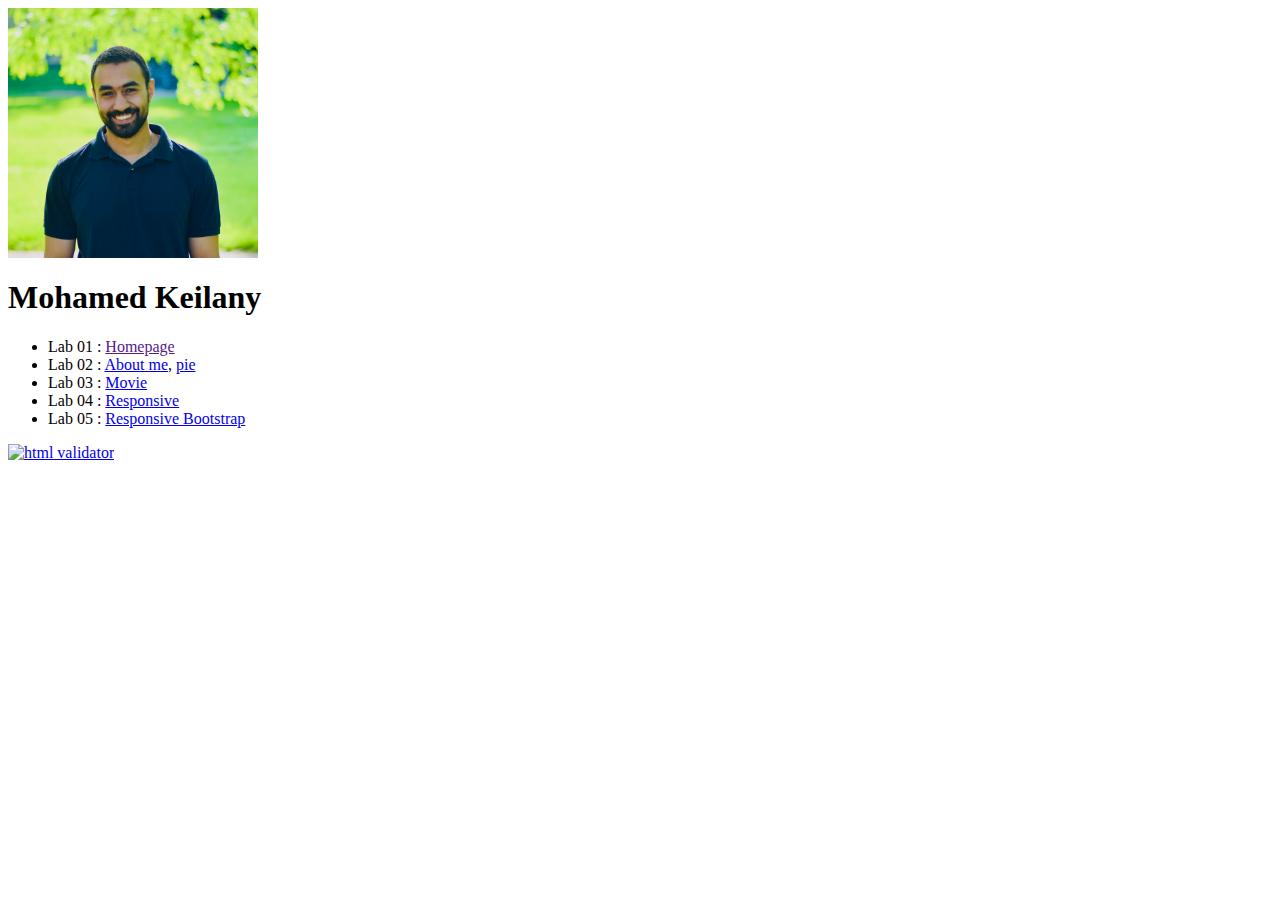
==== index.html @ 2efa78cc "lab 4, 5" ====
<html lang="en">
	<head>
		<title>WAP Course Labs</title>
		<meta charset="utf-8">
		<meta name="description" content="“WAP" course="" assignments"="">
		<meta name="keywords" content="“WAP,HTML,CSS&quot;/">
		<meta name="“viewport&quot;" content="“width=device-width,initial-scale=1.0&quot;/">
	</head>

	<body>
		<div>
			<div>
				<img id="profile_image" src="./img/mkeilany.jpeg" width="250" height="250" alt="Mohamed Keilany">
			</div>
			<div>
				<h1>Mohamed Keilany</h1>
			</div>
			<ul>
				<li> Lab 01 : <a href="">Homepage</a></li>
				<li> Lab 02 : <a href="aboutme.html">About me</a>, <a href="pie.html">pie</a></li>
				<li> Lab 03 : <a href="tmnt.html">Movie</a></li>
				<li> Lab 04	: <a href="responsive.html">Responsive</a></li>
				<li> Lab 05 : <a href="responsivebootstrap.html">Responsive Bootstrap</a></li>
			</ul>
				
			<p>
				<a href="http://validator.w3.org/check/referer"> 
					<img src="http://mumstudents.org/cs472/2014-09/images/w3c-html.png" alt="html validator">
				</a>
			</p>
		</div>

	</body>
</html>
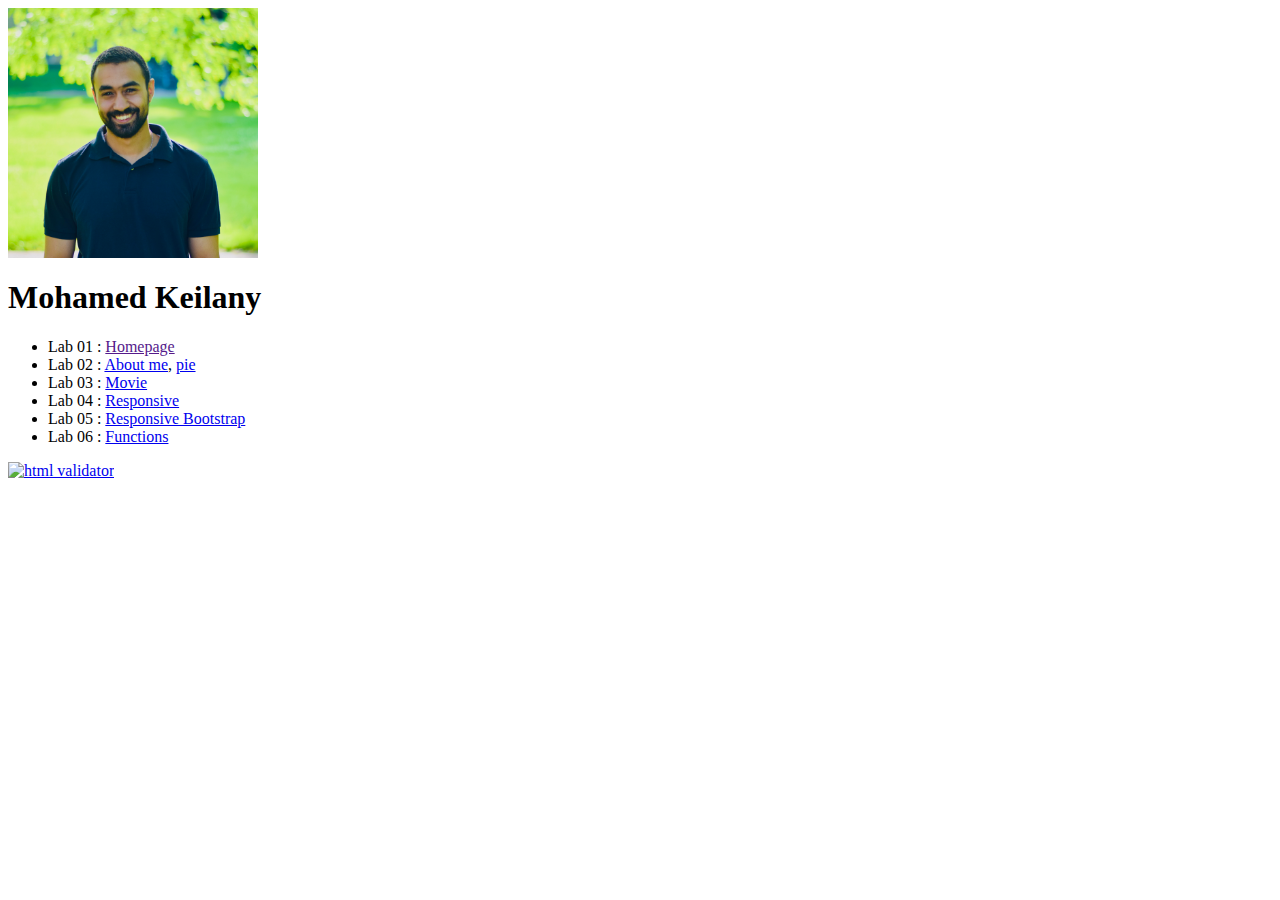
==== commit 74f5a9ad: "function" ====
--- a/index.html
+++ b/index.html
@@ -21,6 +21,7 @@
 				<li> Lab 03 : <a href="tmnt.html">Movie</a></li>
 				<li> Lab 04	: <a href="responsive.html">Responsive</a></li>
 				<li> Lab 05 : <a href="responsivebootstrap.html">Responsive Bootstrap</a></li>
+				<li> Lab 06 : <a href="function.html">Functions</a></li>
 			</ul>
 				
 			<p>
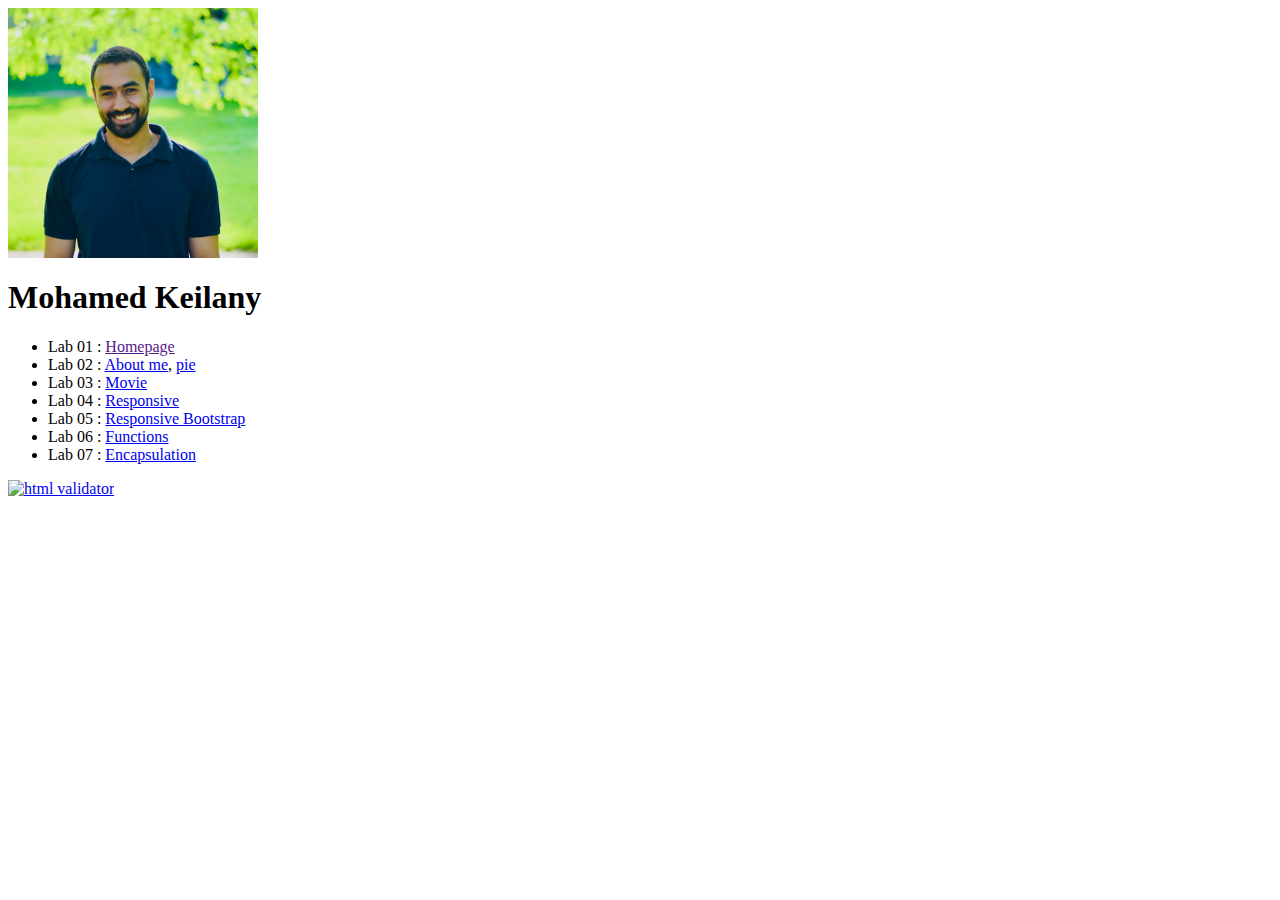
==== commit 85afbaff: "lab 07" ====
--- a/index.html
+++ b/index.html
@@ -22,6 +22,7 @@
 				<li> Lab 04	: <a href="responsive.html">Responsive</a></li>
 				<li> Lab 05 : <a href="responsivebootstrap.html">Responsive Bootstrap</a></li>
 				<li> Lab 06 : <a href="function.html">Functions</a></li>
+				<li> Lab 07 : <a href="encapsulation.html">Encapsulation</a></li>
 			</ul>
 				
 			<p>
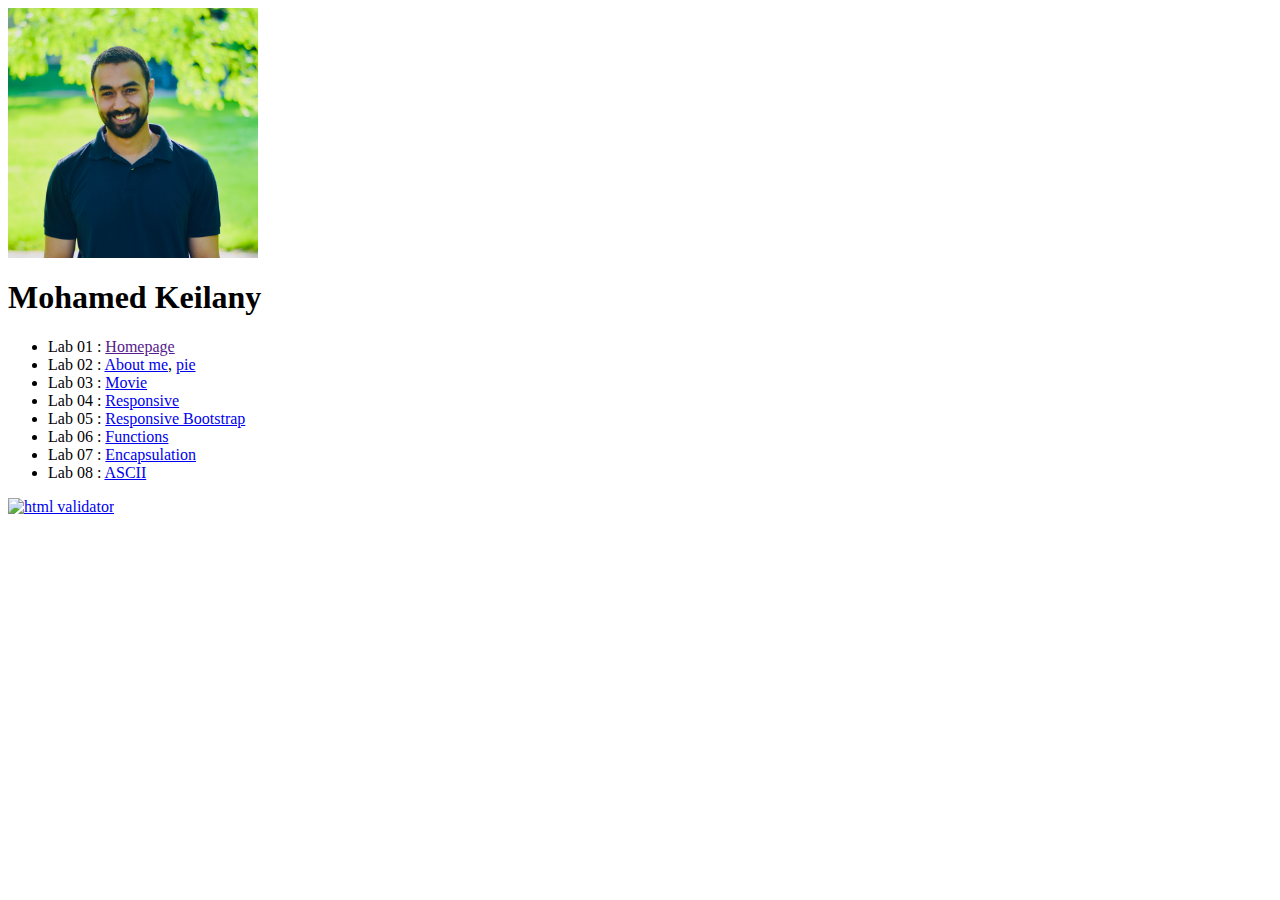
==== commit 772ebde3: "lab 8" ====
--- a/index.html
+++ b/index.html
@@ -23,6 +23,7 @@
 				<li> Lab 05 : <a href="responsivebootstrap.html">Responsive Bootstrap</a></li>
 				<li> Lab 06 : <a href="function.html">Functions</a></li>
 				<li> Lab 07 : <a href="encapsulation.html">Encapsulation</a></li>
+				<li> Lab 08 : <a href="ascii.html">ASCII</a></li>
 			</ul>
 				
 			<p>
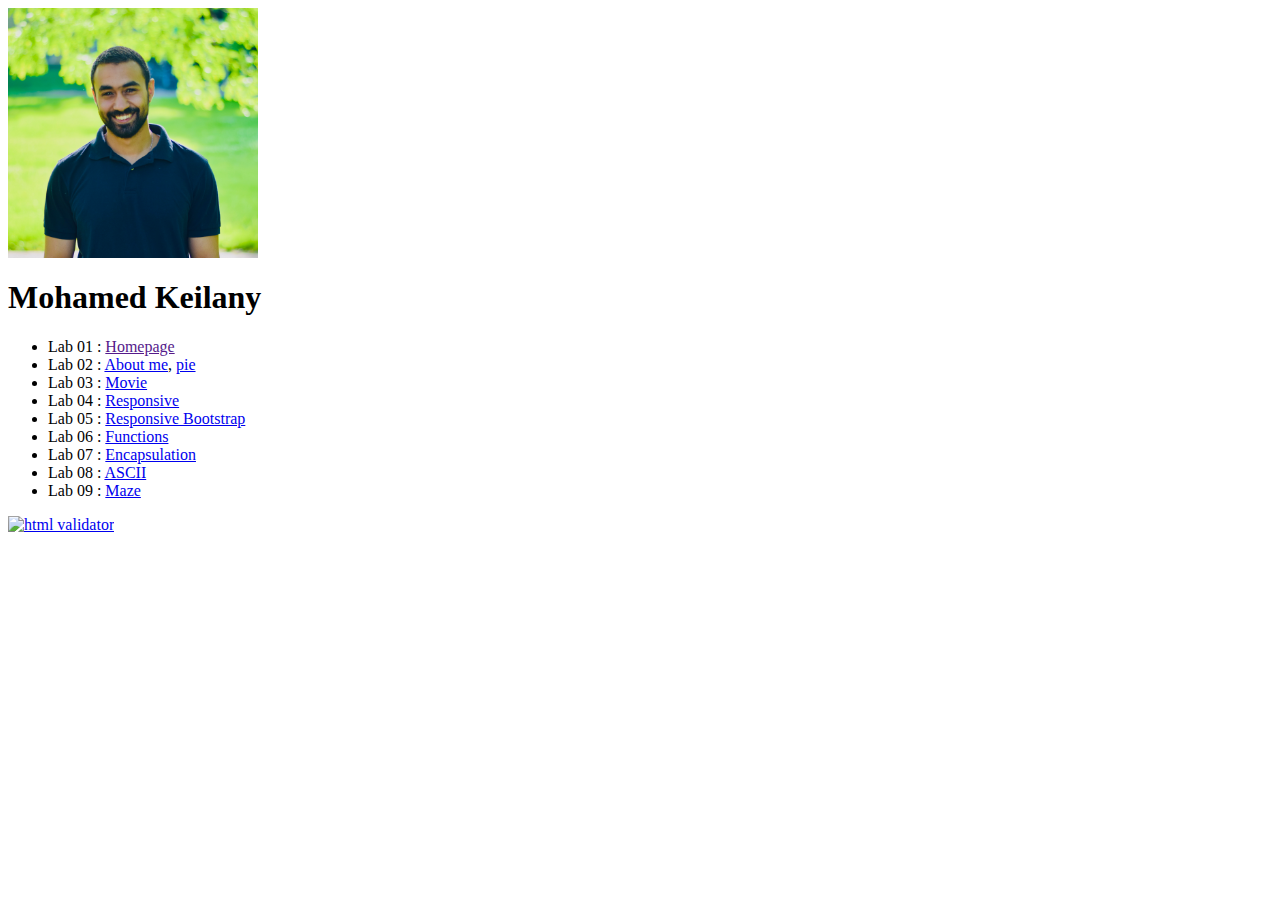
==== commit 4cf79709: "lab 9" ====
--- a/index.html
+++ b/index.html
@@ -24,6 +24,7 @@
 				<li> Lab 06 : <a href="function.html">Functions</a></li>
 				<li> Lab 07 : <a href="encapsulation.html">Encapsulation</a></li>
 				<li> Lab 08 : <a href="ascii.html">ASCII</a></li>
+				<li> Lab 09 : <a href="maze.html">Maze</a></li>
 			</ul>
 				
 			<p>
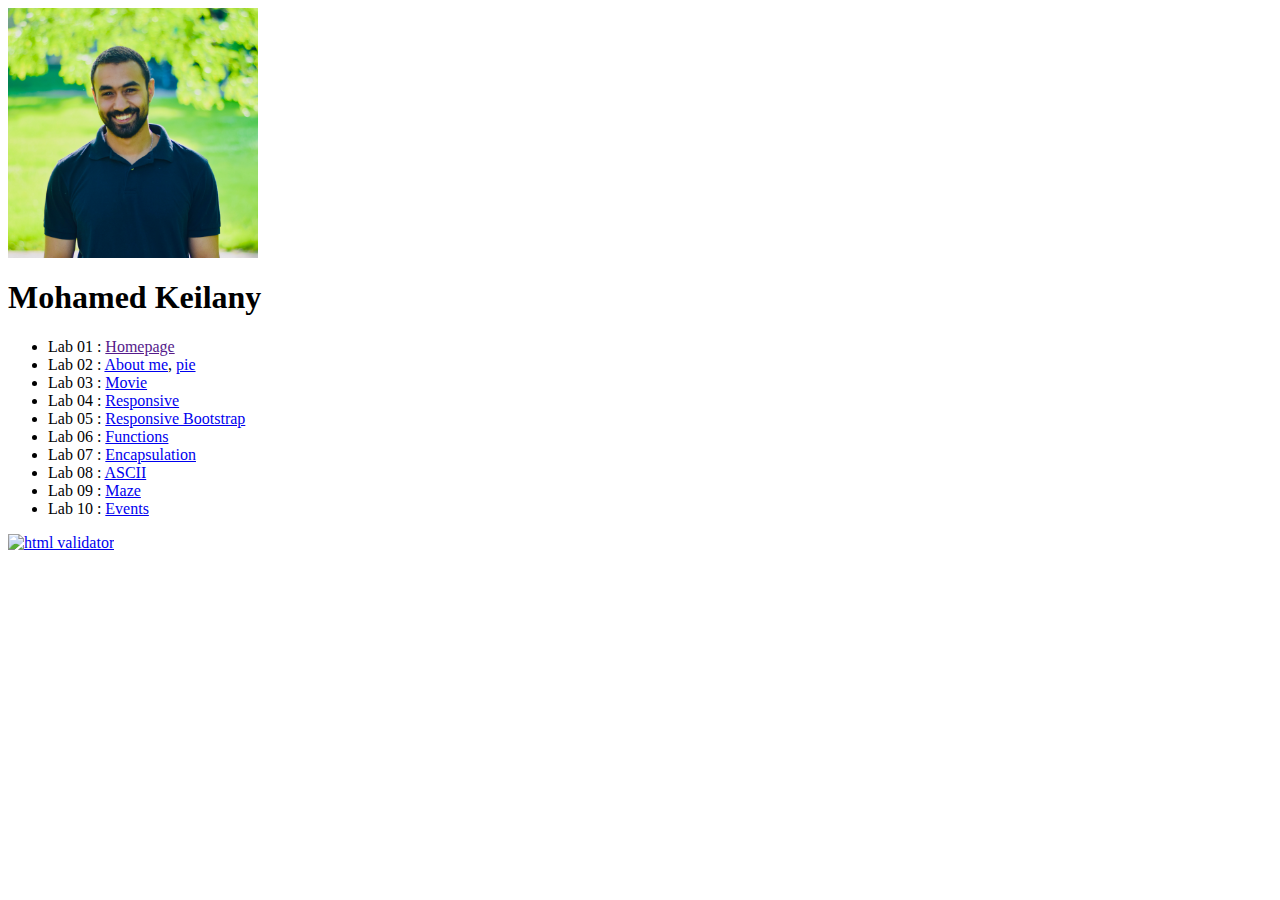
==== commit 31af9994: "lab 10" ====
--- a/index.html
+++ b/index.html
@@ -25,6 +25,7 @@
 				<li> Lab 07 : <a href="encapsulation.html">Encapsulation</a></li>
 				<li> Lab 08 : <a href="ascii.html">ASCII</a></li>
 				<li> Lab 09 : <a href="maze.html">Maze</a></li>
+				<li> Lab 10 : <a href="events.html">Events</a></li>
 			</ul>
 				
 			<p>
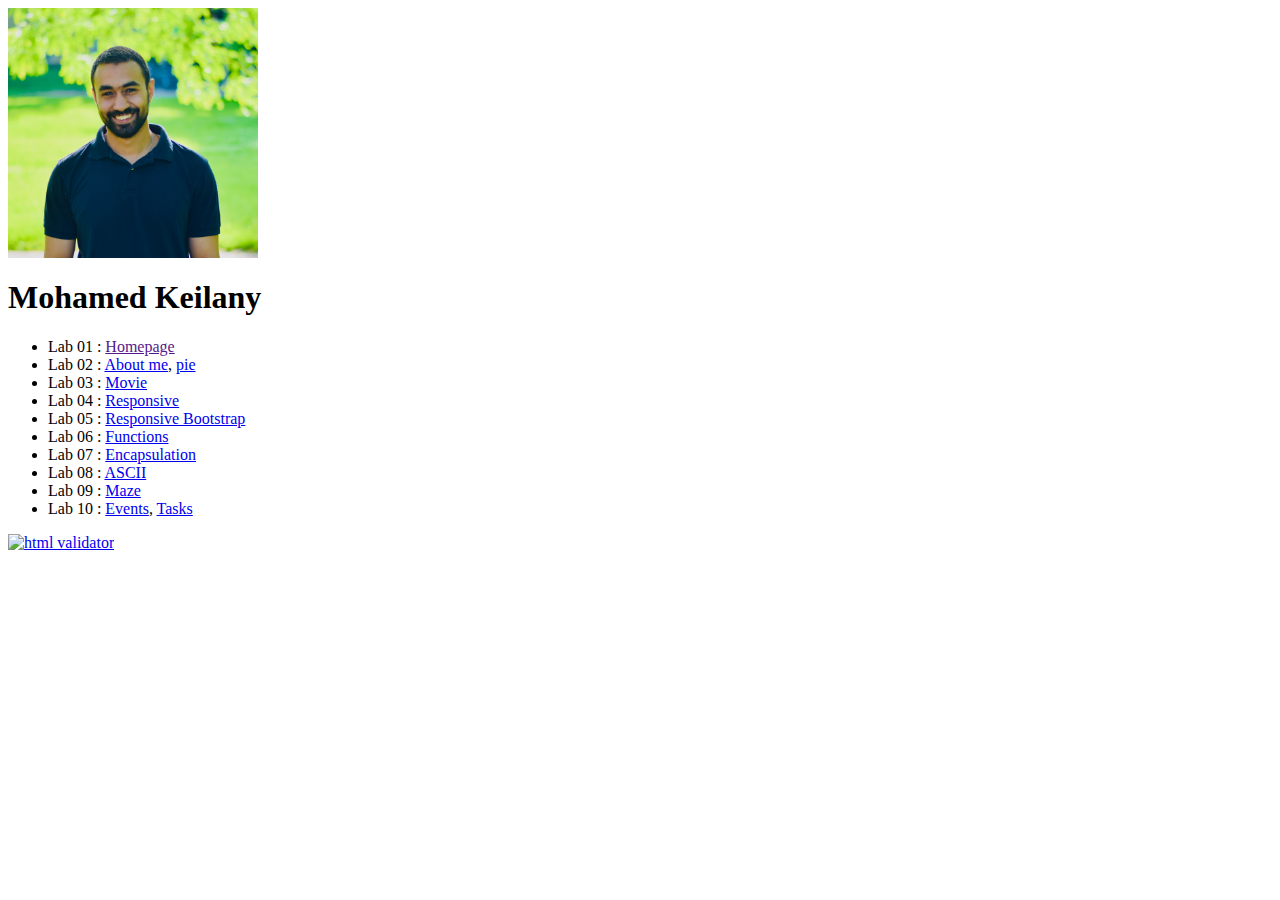
==== commit 88d42b47: "lab10-2" ====
--- a/index.html
+++ b/index.html
@@ -25,7 +25,7 @@
 				<li> Lab 07 : <a href="encapsulation.html">Encapsulation</a></li>
 				<li> Lab 08 : <a href="ascii.html">ASCII</a></li>
 				<li> Lab 09 : <a href="maze.html">Maze</a></li>
-				<li> Lab 10 : <a href="events.html">Events</a></li>
+				<li> Lab 10 : <a href="events.html">Events</a>, <a href="lab10/tasks.html">Tasks</a></li>
 			</ul>
 				
 			<p>
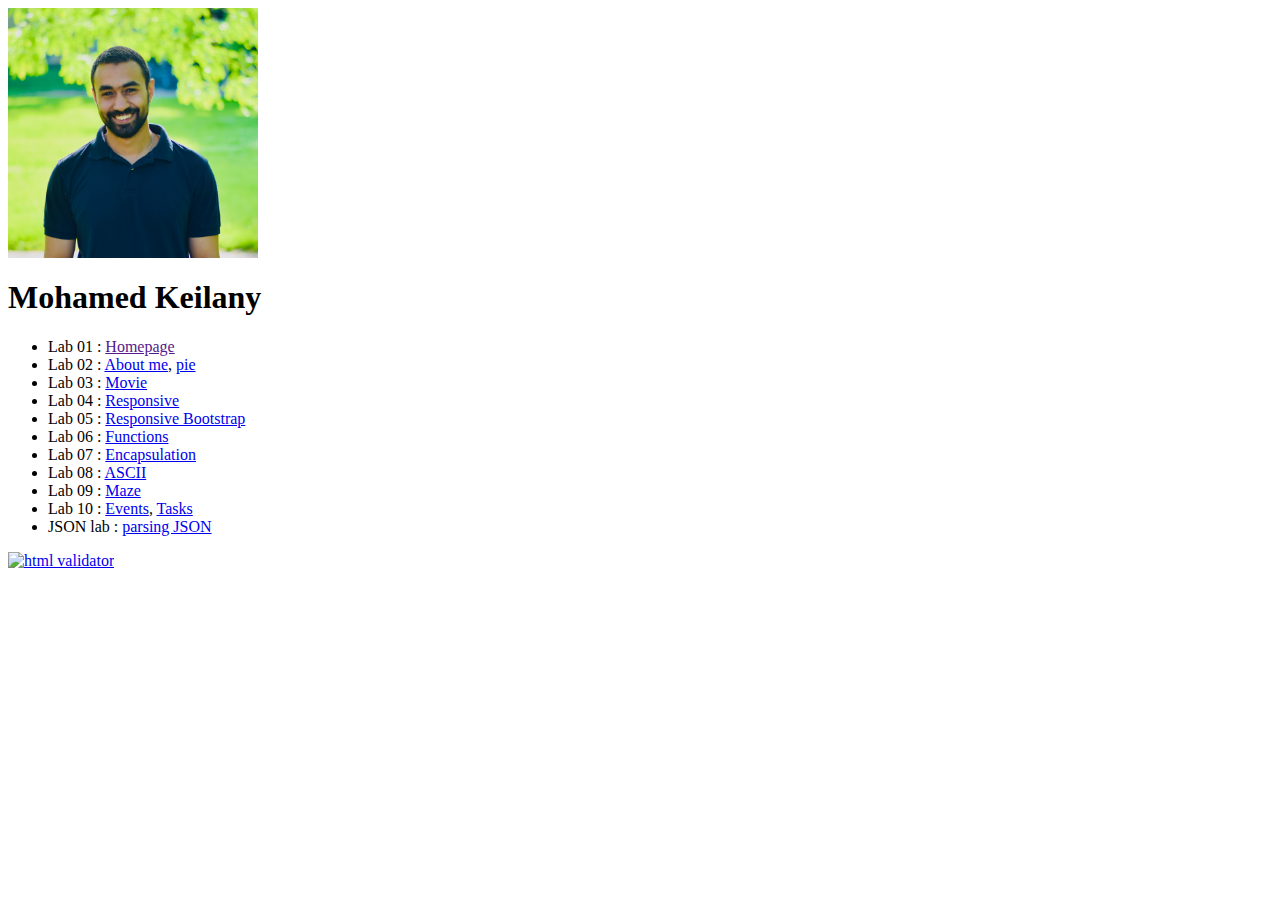
==== commit c01d05cc: "last lab" ====
--- a/index.html
+++ b/index.html
@@ -26,6 +26,7 @@
 				<li> Lab 08 : <a href="ascii.html">ASCII</a></li>
 				<li> Lab 09 : <a href="maze.html">Maze</a></li>
 				<li> Lab 10 : <a href="events.html">Events</a>, <a href="lab10/tasks.html">Tasks</a></li>
+				<li> JSON lab : <a href="parsingJSON.html">parsing JSON</a></li>
 			</ul>
 				
 			<p>
